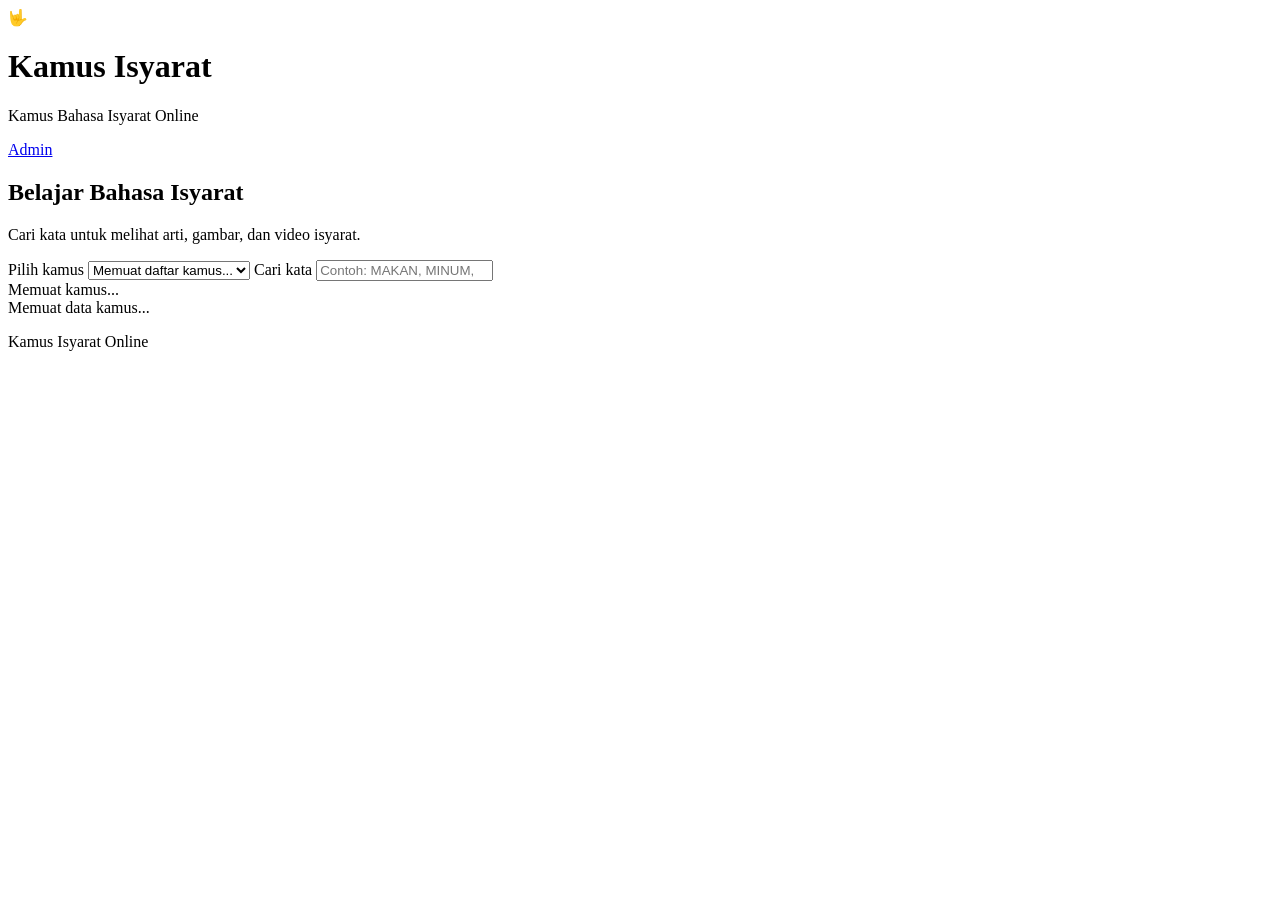
==== public/index.html @ 28658710 "Create index.html" ====
<!DOCTYPE html>
<html lang="id">
<head>
  <meta charset="UTF-8">
  <meta name="viewport" content="width=device-width, initial-scale=1">
  <meta name="theme-color" content="#14532d">
  <title>Kamus Isyarat Online</title>
  <link rel="stylesheet" href="/css/style.css">
</head>
<body>
  <header class="topbar">
    <div class="brand">
      <div class="brand-icon">🤟</div>
      <div>
        <h1>Kamus Isyarat</h1>
        <p>Kamus Bahasa Isyarat Online</p>
      </div>
    </div>
    <a class="admin-link" href="/admin.html">Admin</a>
  </header>

  <main class="container">
    <section class="intro">
      <h2>Belajar Bahasa Isyarat</h2>
      <p>Cari kata untuk melihat arti, gambar, dan video isyarat.</p>
    </section>

    <section class="search-panel">
      <label for="dictionarySelect">Pilih kamus</label>
      <select id="dictionarySelect">
        <option value="">Memuat daftar kamus...</option>
      </select>

      <label for="searchInput">Cari kata</label>
      <input id="searchInput" type="search"
        placeholder="Contoh: MAKAN, MINUM, TERIMA KASIH"
        autocomplete="off">

      <div id="resultInfo" class="result-info">Memuat kamus...</div>
    </section>

    <section id="wordList" class="word-list">
      <div class="empty-state">Memuat data kamus...</div>
    </section>
  </main>

  <footer>
    <p>Kamus Isyarat Online</p>
  </footer>

  <script src="/js/app.js"></script>
</body>
</html>
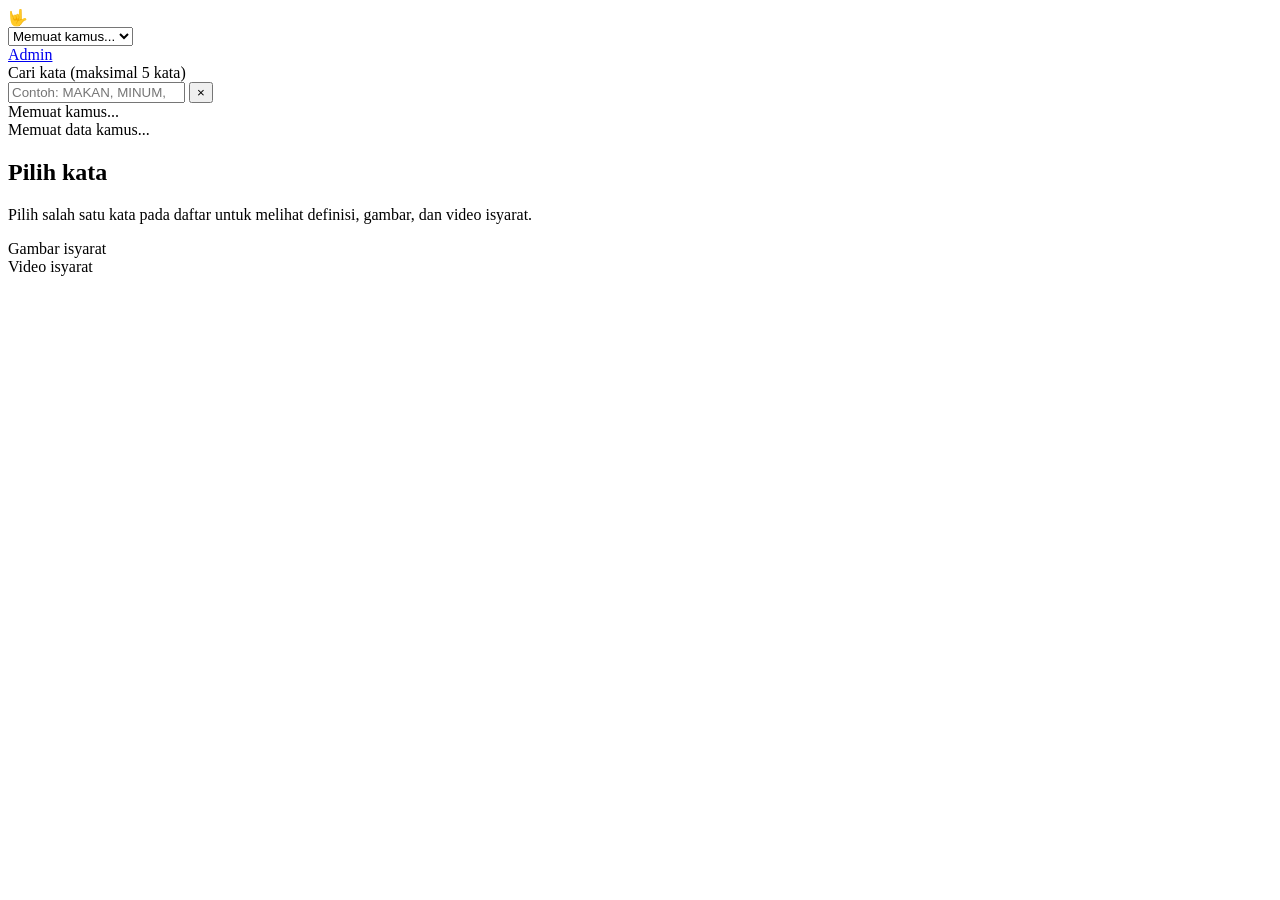
==== commit a22b3b01: "Add files via upload" ====
--- a/public/index.html
+++ b/public/index.html
@@ -8,45 +8,51 @@
   <link rel="stylesheet" href="/css/style.css">
 </head>
 <body>
-  <header class="topbar">
-    <div class="brand">
-      <div class="brand-icon">🤟</div>
-      <div>
-        <h1>Kamus Isyarat</h1>
-        <p>Kamus Bahasa Isyarat Online</p>
+  <div class="app-shell">
+    <header class="topbar">
+      <div class="brand">
+        <div class="brand-icon" aria-hidden="true">🤟</div>
+        <select id="dictionarySelect" class="dictionary-select" aria-label="Pilih kamus">
+          <option value="">Memuat kamus...</option>
+        </select>
       </div>
-    </div>
-    <a class="admin-link" href="/admin.html">Admin</a>
-  </header>
+      <a class="admin-link" href="/admin.html">Admin</a>
+    </header>
 
-  <main class="container">
-    <section class="intro">
-      <h2>Belajar Bahasa Isyarat</h2>
-      <p>Cari kata untuk melihat arti, gambar, dan video isyarat.</p>
-    </section>
+    <main class="container">
+      <section class="search-panel">
+        <label for="searchInput">Cari kata (maksimal 5 kata)</label>
+        <div class="search-row">
+          <input id="searchInput" type="search"
+            placeholder="Contoh: MAKAN, MINUM, TERIMA KASIH"
+            autocomplete="off">
+          <button id="clearSearch" class="clear-button" type="button" aria-label="Hapus pencarian">×</button>
+        </div>
+        <div id="resultInfo" class="result-info">Memuat kamus...</div>
+      </section>
 
-    <section class="search-panel">
-      <label for="dictionarySelect">Pilih kamus</label>
-      <select id="dictionarySelect">
-        <option value="">Memuat daftar kamus...</option>
-      </select>
+      <section class="word-panel" aria-label="Daftar kata">
+        <div id="wordList" class="word-list">
+          <div class="empty-state">Memuat data kamus...</div>
+        </div>
+      </section>
 
-      <label for="searchInput">Cari kata</label>
-      <input id="searchInput" type="search"
-        placeholder="Contoh: MAKAN, MINUM, TERIMA KASIH"
-        autocomplete="off">
-
-      <div id="resultInfo" class="result-info">Memuat kamus...</div>
-    </section>
-
-    <section id="wordList" class="word-list">
-      <div class="empty-state">Memuat data kamus...</div>
-    </section>
-  </main>
-
-  <footer>
-    <p>Kamus Isyarat Online</p>
-  </footer>
+      <section id="detailPanel" class="detail-panel" aria-live="polite">
+        <div class="detail-top">
+          <div class="definition-box">
+            <h2 id="selectedWord">Pilih kata</h2>
+            <p id="selectedDefinition">Pilih salah satu kata pada daftar untuk melihat definisi, gambar, dan video isyarat.</p>
+          </div>
+          <div class="image-box" id="imageBox">
+            <div class="media-placeholder">Gambar isyarat</div>
+          </div>
+        </div>
+        <div class="video-box" id="videoBox">
+          <div class="media-placeholder">Video isyarat</div>
+        </div>
+      </section>
+    </main>
+  </div>
 
   <script src="/js/app.js"></script>
 </body>
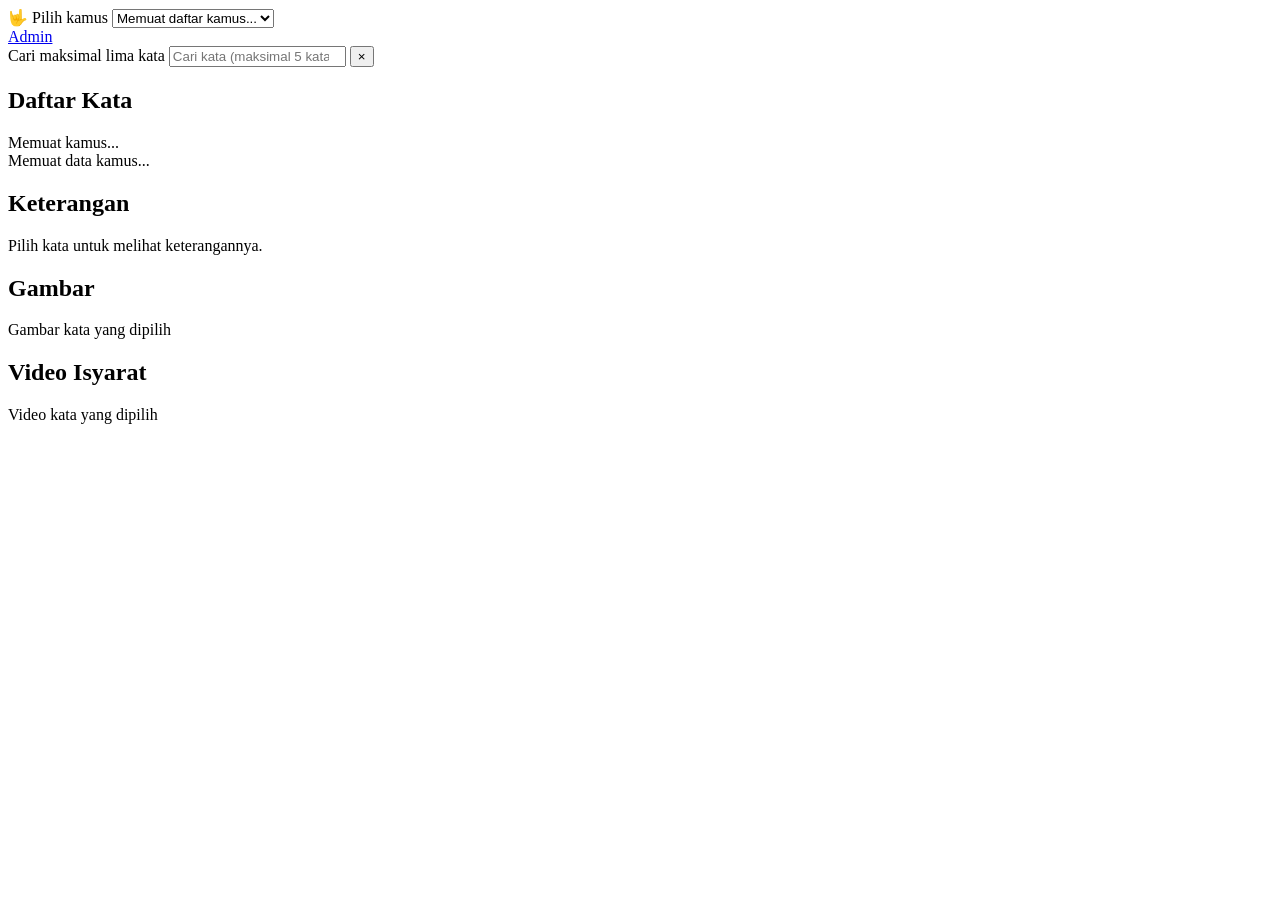
==== commit 0304a111: "Add files via upload" ====
--- a/public/index.html
+++ b/public/index.html
@@ -2,54 +2,63 @@
 <html lang="id">
 <head>
   <meta charset="UTF-8">
-  <meta name="viewport" content="width=device-width, initial-scale=1">
+  <meta name="viewport" content="width=device-width, initial-scale=1, viewport-fit=cover">
   <meta name="theme-color" content="#14532d">
   <title>Kamus Isyarat Online</title>
   <link rel="stylesheet" href="/css/style.css">
 </head>
-<body>
+<body class="home-page">
   <div class="app-shell">
     <header class="topbar">
       <div class="brand">
-        <div class="brand-icon" aria-hidden="true">🤟</div>
+        <span class="brand-icon" aria-hidden="true">🤟</span>
+        <label class="sr-only" for="dictionarySelect">Pilih kamus</label>
         <select id="dictionarySelect" class="dictionary-select" aria-label="Pilih kamus">
-          <option value="">Memuat kamus...</option>
+          <option value="">Memuat daftar kamus...</option>
         </select>
       </div>
       <a class="admin-link" href="/admin.html">Admin</a>
     </header>
 
     <main class="container">
-      <section class="search-panel">
-        <label for="searchInput">Cari kata (maksimal 5 kata)</label>
-        <div class="search-row">
-          <input id="searchInput" type="search"
-            placeholder="Contoh: MAKAN, MINUM, TERIMA KASIH"
-            autocomplete="off">
-          <button id="clearSearch" class="clear-button" type="button" aria-label="Hapus pencarian">×</button>
-        </div>
-        <div id="resultInfo" class="result-info">Memuat kamus...</div>
+      <section class="search-panel" aria-label="Pencarian kata">
+        <label class="sr-only" for="searchInput">Cari maksimal lima kata</label>
+        <input id="searchInput" type="search"
+          placeholder="Cari kata (maksimal 5 kata)..."
+          autocomplete="off" maxlength="100">
+        <button id="clearSearch" class="clear-button" type="button" aria-label="Hapus pencarian">×</button>
       </section>
 
-      <section class="word-panel" aria-label="Daftar kata">
-        <div id="wordList" class="word-list">
+      <section class="word-section" aria-label="Daftar kata">
+        <div class="section-heading">
+          <h2>Daftar Kata</h2>
+          <span id="resultInfo" class="result-info">Memuat kamus...</span>
+        </div>
+        <div id="wordList" class="word-list" tabindex="0">
           <div class="empty-state">Memuat data kamus...</div>
         </div>
       </section>
 
-      <section id="detailPanel" class="detail-panel" aria-live="polite">
-        <div class="detail-top">
-          <div class="definition-box">
-            <h2 id="selectedWord">Pilih kata</h2>
-            <p id="selectedDefinition">Pilih salah satu kata pada daftar untuk melihat definisi, gambar, dan video isyarat.</p>
+      <section class="detail-area" aria-label="Materi kata terpilih">
+        <div class="detail-grid">
+          <article class="detail-cell definition-cell">
+            <h2>Keterangan</h2>
+            <p id="wordDefinition" class="definition-text">Pilih kata untuk melihat keterangannya.</p>
+          </article>
+          <article class="detail-cell image-cell">
+            <h2>Gambar</h2>
+            <div class="image-wrap" id="imageWrap">
+              <span class="media-placeholder">Gambar kata yang dipilih</span>
+            </div>
+          </article>
+        </div>
+
+        <article class="video-section">
+          <h2>Video Isyarat</h2>
+          <div class="video-wrap" id="videoWrap">
+            <span class="media-placeholder">Video kata yang dipilih</span>
           </div>
-          <div class="image-box" id="imageBox">
-            <div class="media-placeholder">Gambar isyarat</div>
-          </div>
-        </div>
-        <div class="video-box" id="videoBox">
-          <div class="media-placeholder">Video isyarat</div>
-        </div>
+        </article>
       </section>
     </main>
   </div>
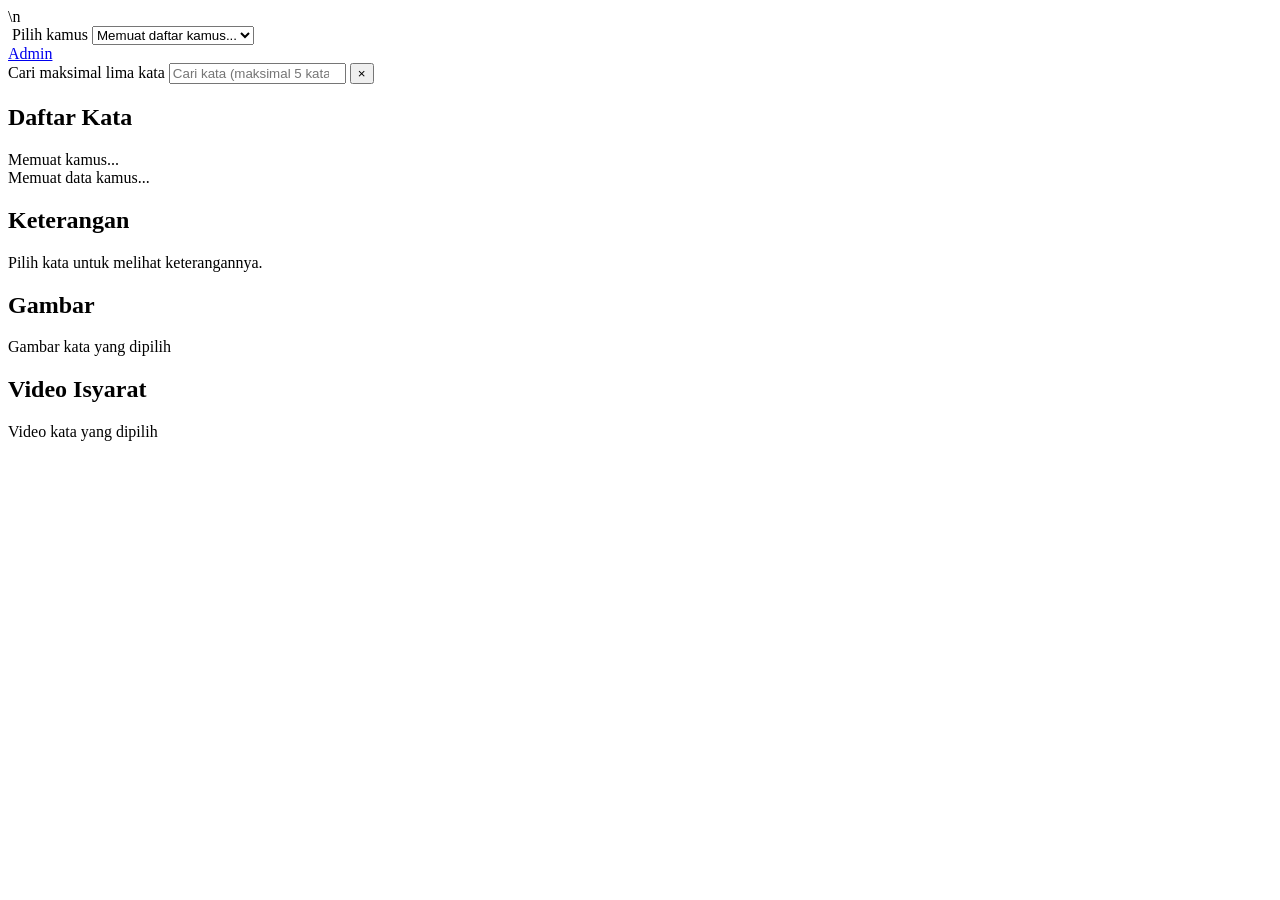
==== commit 9b99fa83: "Use new Kamus SVG icon in web header" ====
--- a/public/index.html
+++ b/public/index.html
@@ -5,13 +5,13 @@
   <meta name="viewport" content="width=device-width, initial-scale=1, viewport-fit=cover">
   <meta name="theme-color" content="#14532d">
   <title>Kamus Isyarat Online</title>
-  <link rel="stylesheet" href="/css/style.css">
+  <link rel="stylesheet" href="/css/style.css">\n  <link rel="icon" type="image/svg+xml" href="/assets/kamus-icon.svg">
 </head>
 <body class="home-page">
   <div class="app-shell">
     <header class="topbar">
       <div class="brand">
-        <span class="brand-icon" aria-hidden="true">🤟</span>
+        <img class="brand-icon" src="/assets/kamus-icon.svg" alt="" aria-hidden="true">
         <label class="sr-only" for="dictionarySelect">Pilih kamus</label>
         <select id="dictionarySelect" class="dictionary-select" aria-label="Pilih kamus">
           <option value="">Memuat daftar kamus...</option>
